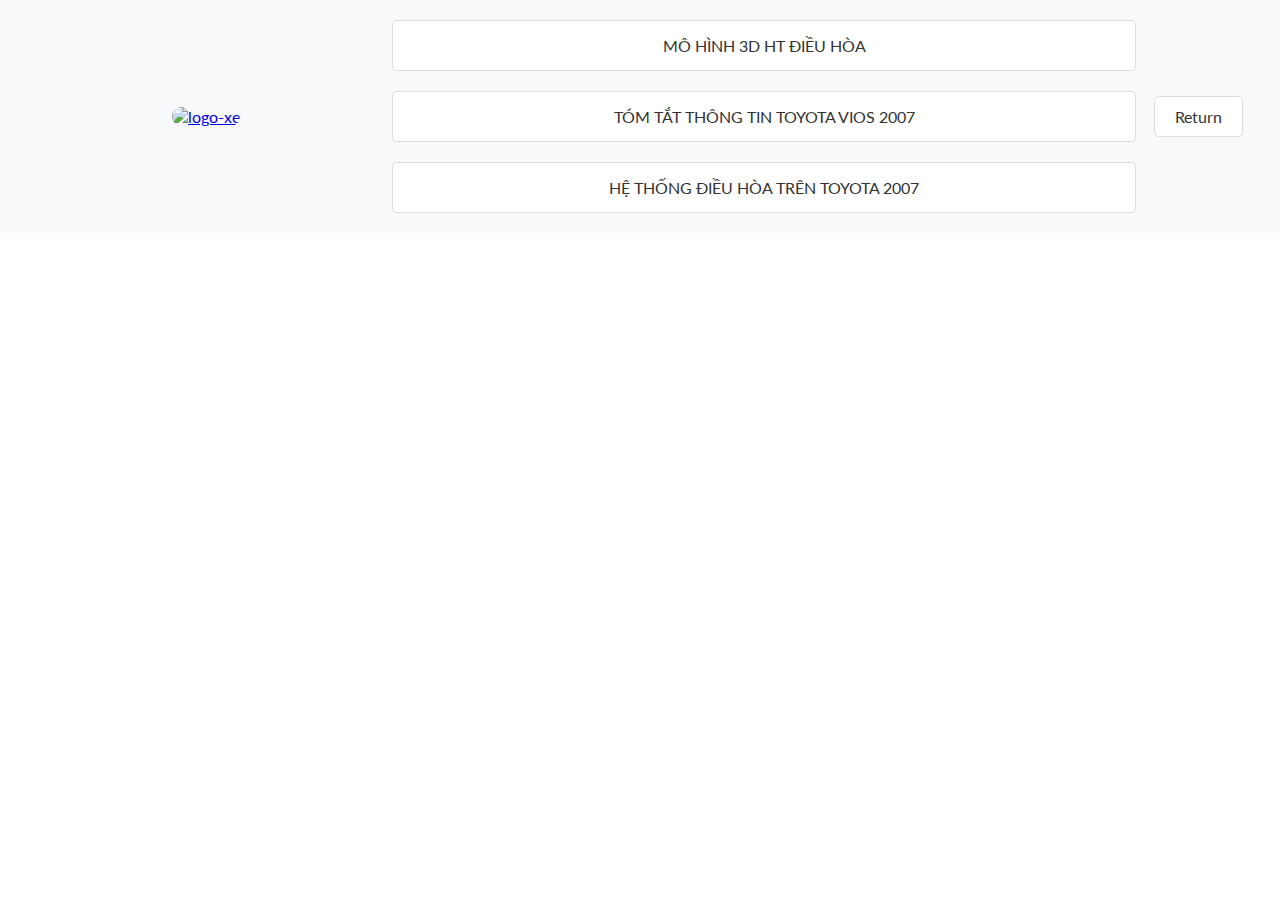
==== GTC.html @ 850443b6 "Add files via upload" ====
<!DOCTYPE html>
<html lang="en">
<head>
    <meta charset="UTF-8">
    <meta name="viewport" content="width=device-width, initial-scale=1.0">
    <title>Document</title>
    <link href="https://fonts.googleapis.com/css?family=Lato:300,400,700,900" rel="stylesheet">
    <link rel="stylesheet" href="https://use.fontawesome.com/releases/v5.2.0/css/all.css" integrity="sha384-hWVjflwFxL6sNzntih27bfxkr27PmbbK/iSvJ+a4+0owXq79v+lsFkW54bOGbiDQ" crossorigin="anonymous">
    <link rel="stylesheet" href="GTC.css">
</head>
<body>
    <header>
        <a href="#" class="logo-link">
            <img class="logo-xe" src="image/TOYOTA VIOS.jpg" alt="logo-xe">
        </a>
        <nav>
            <ul class="main-nav">
                <li><a href="#" data-content="content1">MÔ HÌNH 3D HT ĐIỀU HÒA</a></li>
                <li><a href="#" data-content="content2">TÓM TẮT THÔNG TIN TOYOTA VIOS 2007</a></li>
                <li><a href="#" data-content="content3">HỆ THỐNG ĐIỀU HÒA TRÊN TOYOTA 2007</a></li>
            </ul>
        </nav>
        <div class="multitasking">
            <a href="index.html">Return</a>
        </div>
    </header>
    <!-- Nội dung động ẩn -->
    <div id="dynamic-content">
        <div id="content1" class="hidden">
            <div class="image-sketch-1">
                <a href="#"><img class="image1" src="image/Mô_hình_mặt_sau.png" alt="image1"></a>
                <a href="#"><img class="image2" src="image/Mô_hình_mặt_trước.png" alt="image2"></a>
            </div>
        </div>
        <div id="content2" class="hidden">
            <h2>THÔNG TIN TOYOTA VIOS 2007</h2>
            <div class="grid">
                <!-- Thông số kỹ thuật -->
                <div class="grid-item">
                    <h3>1. Thông số kỹ thuật</h3>
                    <p>
                        Động cơ: 1.5L, 109 mã lực, mô-men xoắn 141 Nm.<br>
                        Hệ thống truyền động: Hộp số sàn 5 cấp hoặc tự động 4 cấp, dẫn động cầu trước.<br>
                        Kích thước: Dài 4.255 mm, rộng 1.695 mm, cao 1.475 mm, chiều dài cơ sở 2.550 mm.
                    </p>
                </div>
        
                <!-- Ngoại thất -->
                <div class="grid-item">
                    <h3>2. Ngoại thất</h3>
                    <p>
                        Thiết kế đơn giản, đèn pha halogen, mâm 15 inch, lưới tản nhiệt mạ crom.
                    </p>
                </div>
        
                <!-- Nội thất -->
                <div class="grid-item">
                    <h3>3. Nội thất</h3>
                    <p>
                        Ghế bọc nỉ hoặc da, không gian rộng rãi, hệ thống âm thanh CD/AM/FM với 4 loa, điều hòa chỉnh cơ.
                    </p>
                </div>
        
                <!-- Tính năng an toàn -->
                <div class="grid-item">
                    <h3>4. Tính năng an toàn</h3>
                    <p>
                        2 túi khí, phanh đĩa phía trước, phanh tang trống phía sau. Không có ABS ở bản tiêu chuẩn.
                    </p>
                </div>
        
                <!-- Ưu điểm và nhược điểm -->
                <div class="grid-item">
                    <h3>5. Ưu điểm và nhược điểm</h3>
                    <p>
                        Ưu điểm: Bền bỉ, tiết kiệm nhiên liệu (6-7L/100km), chi phí bảo dưỡng thấp.<br>
                        Nhược điểm: Thiết kế đơn giản, tính năng an toàn ít, trang bị giải trí cơ bản.
                    </p>
                </div>
        
                <!-- Giá bán -->
                <div class="grid-item">
                    <h3>6. Giá bán</h3>
                    <p>
                        Giá xe mới khi ra mắt khoảng 500-600 triệu đồng. Giá xe cũ hiện nay dao động từ 150 triệu đến 250 triệu đồng tùy vào tình trạng.
                    </p>
                </div>
                </div>
        </div>
        <div id="content3" class="hidden">
            <h2 id="H2">HỆ THỐNG ĐIỀU HÒA TRÊN TOYOTA 2007</h2>
            <div class="grid">
                <!-- Loại điều hòa -->
                <div class="grid-item">
                    <h3>1. Công việc làm lạnh và hiệu suất</h3>
                    <p>
                        Công suất làm lạnh của hệ thống điều hòa từ 8.000 đến 10.000 BTU/h, hiệu suất của hệ thống điều hòa thường được tính bằng tỉ lệ giữa công suất làm lạnh tạo ra và công suất điện tiêu thụ.
                    </p>
                </div>
        
                <!-- Chức năng và điều chỉnh -->
                <div class="grid-item">
                    <h3>2. Hệ thống điều khiển</h3>
                    <p>
                        Hệ thống điều hòa được điều khiển qua các nút và núm trên bảng điều khiển trung tâm, cho phép điều chỉnh nhiệt độ, cường độ và hướng không khí.
                    </p>
                </div>
        
                <!-- Tính năng bổ sung -->
                <div class="grid-item">
                    <h3>3. Chất lượng làm lạnh và tiêu thụ điện</h3>
                    <p>
                        Sử dụng chất làm lạnh R134a, không gây hại cho môi trường.
                        Năng suất tiêu thụ năng lượng dao động từ 800 đến 1.200W, tùy thuộc vào điều kiện
                    </p>
                </div>
        
                <!-- Tiết kiệm nhiên liệu -->
                <div class="grid-item">
                    <h3>4. Bộ lọc hệ thống không khí </h3>
                    <p>
                        Một số phiên bản trang bị được hệ thống lọc không khí để loại bỏ bụi bẩn, vi khuẩn và mùi khó chịu, giúp không gian xe luôn sạch sẽ và trong lành.
                    </p>
                </div>
        
                <!-- Nhược điểm -->
                <div class="grid-item">
                    <h3>5. Lưu lượng khí lạnh và nhiệt độ hoạt động</h3>
                    <p>
                        Lưu lượng khí lạnh mà hệ thống điều hòa có thể cung cấp là một yếu tố quan trọng,  được đo bằng chân CFM có thể điều chỉnh nhiệt độ trong khoảng từ 18°C đến 32°C
                    </p>
                </div>
                <div class="grid-item">
                    <h3>6. Các tính năng nâng cao</h3>
                    <p>
                        Một số phiên bản có thể đi kèm với các cảm biến và bộ điều khiển tự động, cho phép hệ thống tự động điều chỉnh cài đặt để duy trì nhiệt độ và cường độ làm lạnh thoải mái trong xe. 
                    </p>
                </div>
            </div>
        </div>
    </div>
    <script src="GTC.js"></script>
</body>
</html>
---- GTC.css ----
/* Reset một số kiểu mặc định */
* {
    margin: 0;
    padding: 0;
    box-sizing: border-box;
  }
  
  body {
    font-family: 'Lato', sans-serif;
    margin: 0;
    padding: 0;
  }
  
  /* Định dạng cho header */
  header {
    display: grid;
    grid-template-columns: 1.5fr 3fr 0.5fr; /* 3 cột với tỷ lệ chiều rộng 1:3:1 */
    align-items: center;
    background-color: #f8f9fa;
    padding: 10px 20px;
    width: 100%;
    position: relative;
  }
  
  /* Logo */
  .logo-link {
    display: flex;
    align-items: center;
    justify-content: center;
  }
  
  .logo-xe {
    max-width: 350px;
    height: auto;
    border-radius: 10px;
  }
  
  /* Điều hướng chính */
  nav {
    display: flex;
    justify-content: center;
  }
  
  ul.main-nav {
    list-style-type: none;
    padding: 0;
    margin: 0;
    display: flex;
    flex-direction: column;
    width: 100%;
  }
  
  ul.main-nav li {
    margin: 10px 0;
  }
  
  ul.main-nav a {
    display: block;
    padding: 15px;
    text-decoration: none;
    color: #333;
    font-size: 1rem;
    border: 1px solid #ddd;
    border-radius: 5px;
    background-color: #ffffff;
    transition: background-color 0.3s ease, color 0.3s ease, border-color 0.3s ease;
    text-align: center; /* Căn giữa nội dung trong liên kết */
  }
  
  ul.main-nav a:hover {
    background-color: #e9ecef;
    color: #0080ff;
    border-color: #6fa6e1;
  }
  
  ul.main-nav a:focus {
    outline: 2px solid #0080ff;
  }
  
  /* Định dạng cho phần multitasking */
  .multitasking {
    display: flex;
    align-items: center;
    justify-content: center;
  }
  
  .multitasking a {
    text-decoration: none;
    color: #333;
    font-size: 1rem;
    padding: 10px 20px;
    border: 1px solid #ddd;
    border-radius: 5px;
    background-color: #ffffff;
    transition: background-color 0.3s ease, color 0.3s ease, border-color 0.3s ease;
  }
  
  .multitasking a:hover {
    background-color: #e9ecef;
    color: #0080ff;
    border-color: #6fa6e1;
  }
  

/* Định dạng cho nội dung động */
#dynamic-content {
    position: absolute;
    left: 0;
    top: 278px; /* Để cách header khoảng 50px + padding */
    width: 100%;
    max-height: calc(100vh - 60px);
    overflow-y: auto;
    background-color: #ffffff;
    border-top: 1px solid #ddd;
    padding: 40px;
    box-shadow: 0 4px 8px rgba(0,0,0,0.1);
    display: none;
  }
  
.hidden {
    display: none; /* Ẩn các nội dung động mặc định */
}




.grid {
  display: grid;
  grid-template-columns: repeat(2, 1fr); /* Chia thành 2 cột, mỗi cột chiếm 1 phần */
  grid-gap: 20px; /* Khoảng cách giữa các ô */
  margin-top: 20px;
}
#content2{
  margin-top: -50px;
}
.grid-item {
  background-color: #fff;
  padding: 15px;
  border: 1px solid #ddd;
  border-radius: 8px;
  box-shadow: 0 2px 5px rgba(0, 0, 0, 0.1);
}
h2{
  margin-top: 30px;
}
#H2{
  margin-top: -12px;
}
h3 {
  margin-bottom: 10px;
  font-size: 18px;
  color: #333;
}

p {
  font-size: 14px;
  color: #666;
}

/* Responsive: Điều chỉnh cho màn hình nhỏ */
@media (max-width: 768px) {
  .grid {
      grid-template-columns: 1fr; /* Một cột khi màn hình nhỏ */
  }
}



/* Phần mô hình */
/* Đảm bảo phần content1 có khoảng cách với header */
#content1 {
  margin-top: 20px; /* Khoảng cách từ header */
}

/* Sử dụng Flexbox để các bức hình nằm hàng ngang và cách đều nhau */
.image-sketch-1, .image-sketch-2 {
  display: flex; /* Sử dụng Flexbox */
  justify-content: center; /* Các bức hình cách đều nhau */
  flex-wrap: wrap; /* Cho phép hình ảnh xuống dòng nếu cần */
  gap: 130px; /* Khoảng cách giữa các hình ảnh (tuỳ chỉnh) */
  align-items: center;
}

/* Đặt kích thước giống nhau cho các bức hình */
.image-sketch-1 img {
  max-width: 460px; /* Kích thước tối đa của hình ảnh */
  height: 260px;
}

/* Đảm bảo hình ảnh không bị kéo dãn ra ngoài */
.image-sketch-1 img, .image-sketch-2 img {
  box-sizing: border-box; /* Đảm bảo padding và border không làm tăng kích thước tổng cộng */
}
/* Áp dụng cho tất cả hình ảnh trong phần .image-sketch-1 và .image-sketch-2 */
.image-sketch-1 img, .image-sketch-2 img {
  border: 2px solid rgba(0, 0, 0, 0.1); /* Khung mờ với màu đen và độ trong suốt */
  border-radius: 8px; /* Bo góc hình ảnh để trông mềm mại hơn */
  box-shadow: 0 4px 8px rgba(0, 0, 0, 0.2); /* Bóng mờ với độ rộng và độ mờ */
  transition: all 0.3s ease; /* Hiệu ứng chuyển đổi khi hover */
}

/* Hiệu ứng khi hover trên hình ảnh */
.image-sketch-1 img:hover, .image-sketch-2 img:hover {
  transform: scale(1.05); /* Phóng to hình ảnh khi hover */
  box-shadow: 0 8px 16px rgba(0, 0, 0, 0.3); /* Bóng mờ mạnh hơn khi hover */
}

/* Optional: thêm hiệu ứng ánh sáng mờ cho hình ảnh */
.image-sketch-1 img, .image-sketch-2 img {
  filter: brightness(90%); /* Điều chỉnh độ sáng của hình ảnh */
}

/* Optional: Thêm hiệu ứng ánh sáng khi hover */
.image-sketch-1 img:hover, .image-sketch-2 img:hover {
  filter: brightness(100%); /* Trở về độ sáng gốc khi hover */
}



/* Ẩn các hình ảnh khác khi một hình được phóng to */
.hidden {
  display: none;
}

/* Kích thước phóng to khi hover */
.image-sketch-1 img.zoomed, .image-sketch-2 img.zoomed {
  position: absolute;
  z-index: 1000;
  transform: scale(2); /* Phóng to hình ảnh lên 200% */
  width: 300px; /* Đặt chiều rộng cụ thể để điều chỉnh kích thước */
  height: auto; /* Chiều cao tự động để giữ tỷ lệ */
}

/* Ẩn tất cả các hình ảnh không phải hình được phóng to */
.image-sketch-1 img.hidden, .image-sketch-2 img.hidden {
  opacity: 0.3; /* Giảm độ sáng của hình ảnh không được chọn */
  pointer-events: none; /* Vô hiệu hóa các sự kiện chuột cho các hình ảnh không được chọn */
}





/* Responsive Styles */
@media (max-width: 768px) {
  .logo-xe {
    max-width: 240px;
}
ul.main-nav a {
  padding: 5px;
}
ul.main-nav {
  width: 90%;
}
#dynamic-content {
  left: 0;
  top: 179px;
}
.image-sketch-1, .image-sketch-2 {
  gap: 27px;
}
}
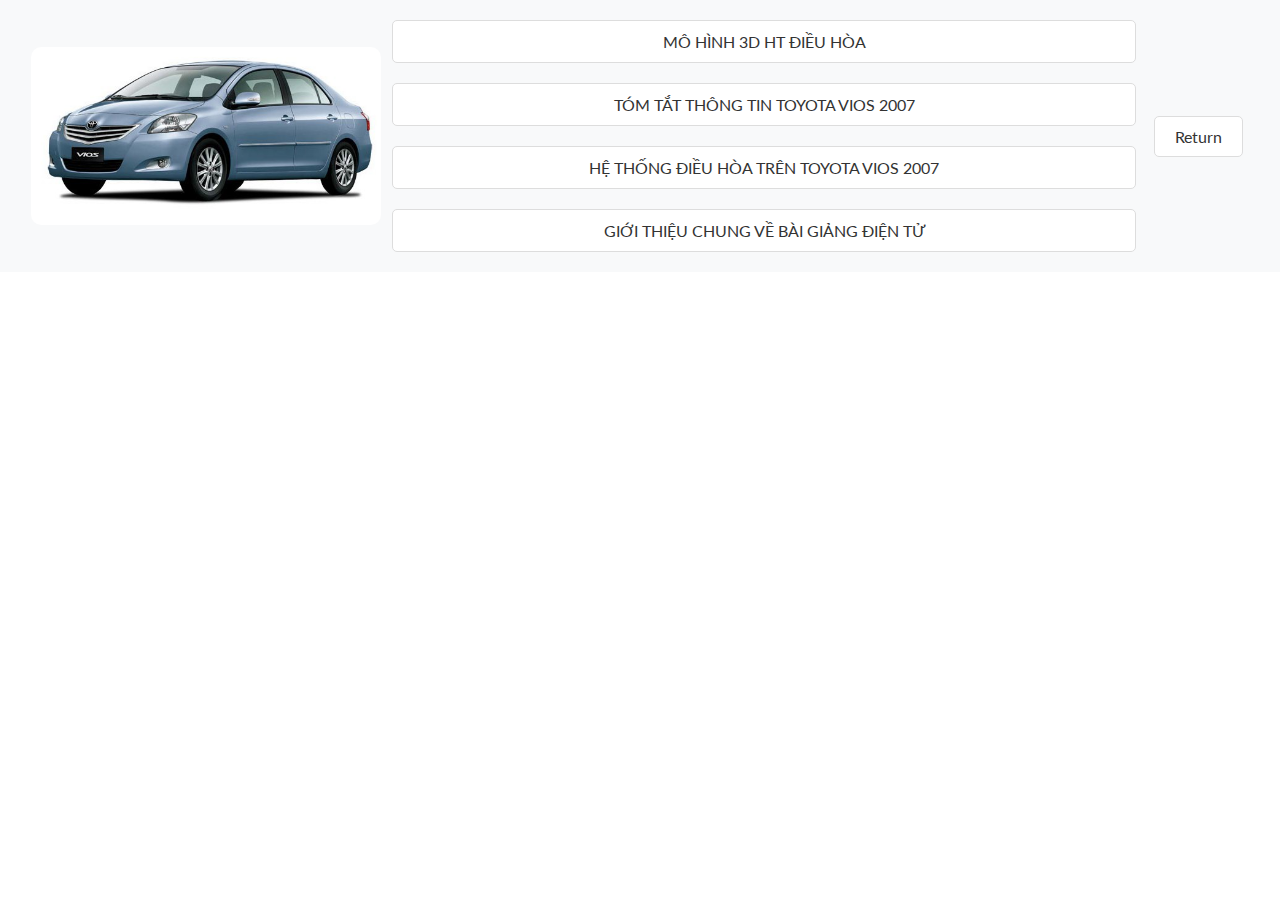
==== commit 280d1f5e: "Add files via upload" ====
--- a/GTC.html
+++ b/GTC.html
@@ -17,7 +17,8 @@
             <ul class="main-nav">
                 <li><a href="#" data-content="content1">MÔ HÌNH 3D HT ĐIỀU HÒA</a></li>
                 <li><a href="#" data-content="content2">TÓM TẮT THÔNG TIN TOYOTA VIOS 2007</a></li>
-                <li><a href="#" data-content="content3">HỆ THỐNG ĐIỀU HÒA TRÊN TOYOTA 2007</a></li>
+                <li><a href="#" data-content="content3">HỆ THỐNG ĐIỀU HÒA TRÊN TOYOTA VIOS 2007</a></li>
+                <li><a href="#" data-content="content4">GIỚI THIỆU CHUNG VỀ BÀI GIẢNG ĐIỆN TỬ </a></li>
             </ul>
         </nav>
         <div class="multitasking">
@@ -138,6 +139,39 @@
                 </div>
             </div>
         </div>
+        <div id="content4" class="hidden">
+            <h2 id="H2">GIỚI THIỆU CHUNG VỀ BÀI GIẢNG ĐIỆN TỬ</h2>
+            <div class="grid">
+                <!-- Loại điều hòa -->
+                <div class="grid-item">
+                    <h3>1. Lý do chọn</h3>
+                    <p>
+                        Bài giảng điện tử này xây dựng dựa trên mô hình hệ thống điện điều khiển điều hòa không khí TOYOTA VIOS 2007. <br>
+                        Bài giảng giúp ích cho việc giảng dạy cũng như học tập tại nhà. 
+                    </p>
+                </div>
+        
+                <!-- Chức năng và điều chỉnh -->
+                <div class="grid-item">
+                    <h3>2. Áp dụng bài giảng điện tử trong học tập</h3>
+                    <p>
+                        Đã nắm được kiến thức cơ bản của hệ thống điều hòa không khí trên xe oto. <br>
+                        Biết cách sử dụng bài giảng điện tử thông qua hướng dẫn sử dụng đính kèm. <br>
+                        Kết hợp sử dụng đồng thời bài giảng điện tử cùng mô hình hệ thống điện điều hòa để đảm bảo kiến thức.
+                    </p>
+                </div>
+        
+                <!-- Tính năng bổ sung -->
+                <div class="grid-item">
+                    <h3>3. Thời lượng học tập</h3>
+                    <p>
+                        Hệ thống điều khiển quạt làm mát: Tự học trên bài giảng điện tử 10 tiết; Thực hành trực tiếp trên mô hình 10 tiết. <br>
+                        Hệ thống điều khiển quạt dàn nóng: Tự học trên bài giảng điện tử 05 tiết; Thực hành trực tiếp trên mô hình 05 tiết. <br>
+                        Hệ thống điều khiển máy nén (Ly hợp từ): Tự học trên bài giảng điện tử 10 tiết; Thực hành trực tiếp trên mô hình 10 tiết.
+                    </p>
+                </div>
+            </div>
+        </div>
     </div>
     <script src="GTC.js"></script>
 </body>
--- a/GTC.css
+++ b/GTC.css
@@ -56,7 +56,7 @@
   
   ul.main-nav a {
     display: block;
-    padding: 15px;
+    padding: 11px;
     text-decoration: none;
     color: #333;
     font-size: 1rem;
@@ -135,7 +135,7 @@
 }
 .grid-item {
   background-color: #fff;
-  padding: 15px;
+  padding: 10px;
   border: 1px solid #ddd;
   border-radius: 8px;
   box-shadow: 0 2px 5px rgba(0, 0, 0, 0.1);
@@ -259,4 +259,38 @@
 .image-sketch-1, .image-sketch-2 {
   gap: 27px;
 }
-}+}
+
+
+/* Responsive Styles */
+@media (max-width: 430px) and (min-width: 390px){
+  .logo-xe {
+    max-width: 155px; /* Giảm kích thước logo */
+  }
+
+  ul.main-nav a {
+    padding: 5px 10px; /* Giảm padding cho các liên kết trong menu */
+    font-size: 7px; /* Giảm kích thước chữ để dễ đọc hơn */
+  }
+
+  ul.main-nav {
+    width: 100%; /* Làm cho menu rộng hơn, chiếm toàn bộ chiều ngang */
+    padding-left: 10px; /* Giảm khoảng cách bên trái để nội dung vừa với màn hình */
+  }
+
+  #dynamic-content {
+    left: 0;
+    top: 150px; /* Điều chỉnh vị trí động của nội dung */
+  }
+
+  .image-sketch-1, .image-sketch-2 {
+    gap: 15px; /* Giảm khoảng cách giữa các hình ảnh */
+  }
+  .multitasking a {
+    font-size: 0.6rem;
+    padding: 7px 15px;
+}
+ul.main-nav li {
+  margin: 1px 0;
+}
+}
